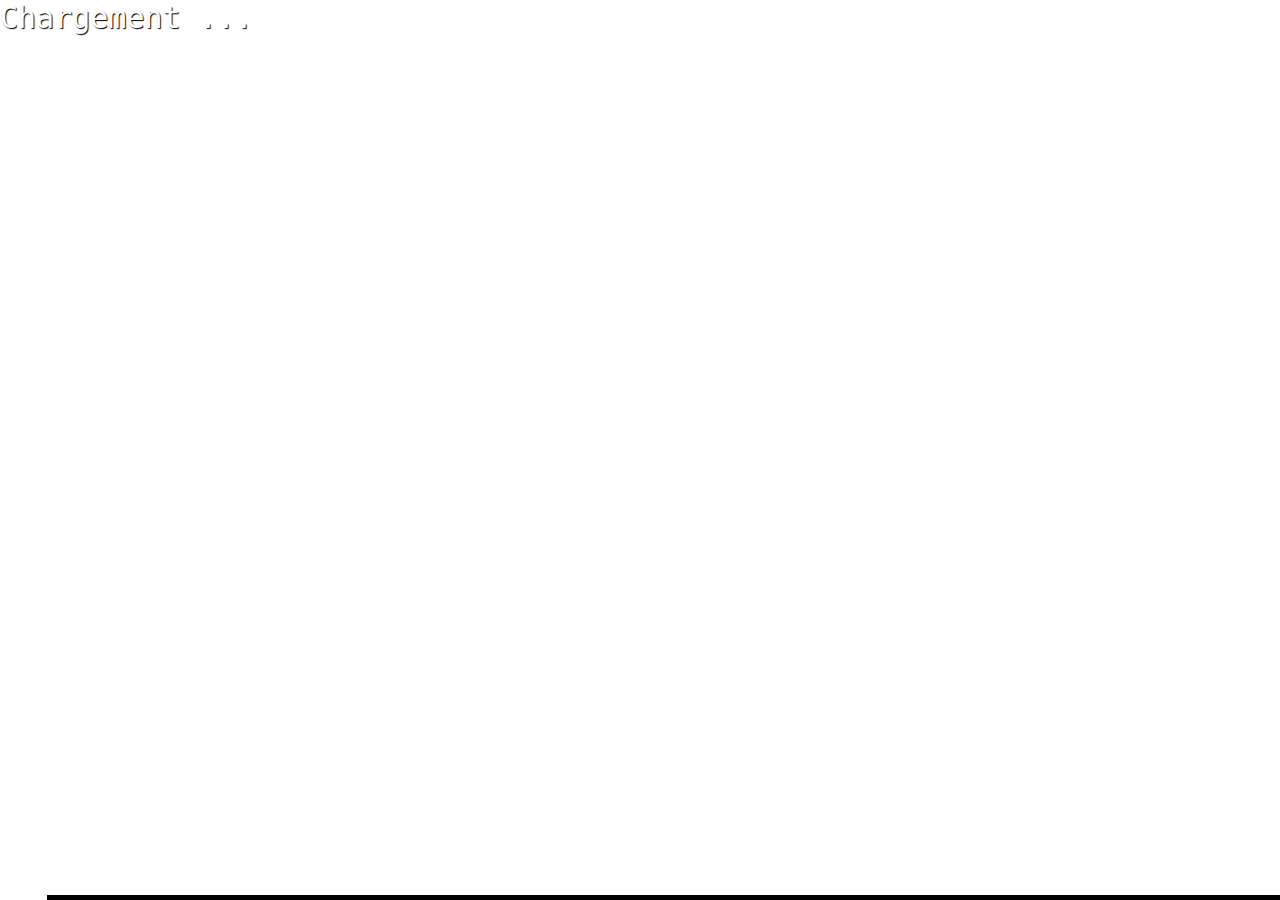
==== sobruk_loading/loading_screen.html @ 500fd875 "Update loading_screen.html" ====
<!DOCTYPE html>
<html>
<head>
	<meta charset="UTF-8">
	<title>Diaporama</title>
	<style>
		@font-face {
			font-family: 'Typewriter';
			src: url('path/to/typewriter.ttf');
		}
		body {
			background-image: url("loading.png");
			background-size: cover;
			background-position: center;
			background-repeat: no-repeat;
			background-attachment: fixed;
		}
		#loading-bar {
			position: absolute;
			bottom: 0;
			right: 0;
			height: 5px;
			width: 100%;
			background-color: black;
			border-radius: 0;
		}
		#progress-bar {
			height: 5px;
			background-color: white;
			border-radius: 0;
		}
		#loading-text {
			position: absolute;
			top: 0;
			left: 0;
			color: white;
			font-family: 'Typewriter', monospace;
			font-size: 30px;
			text-shadow: 1px 1px 1px black;
		}
	</style>
</head>
<body>
	<audio src="Mission.mp3" autoplay loop></audio>
	<div id="loading-bar">
		<div id="progress-bar"></div>
	</div>
	<div id="loading-text">Chargement ...</div>

	<script>
		var images = ["background.png", "image1.png"];
		var currentImageIndex = 0;
		var progressBar = document.getElementById("progress-bar");
		var loadingText = document.getElementById("loading-text");
		var progress = 0;
		var interval = setInterval(function() {
			progress += Math.random() * 5;
			if (progress > 100) {
				progress = 100;
				loadingText.innerHTML = "Arrivée sur le front.";
				clearInterval(interval);
				setInterval(changeImage, 60000); // Change image every 60 seconds
			}
			progressBar.style.width = progress + "%";
		}, 500);

		function changeImage() {
			currentImageIndex++;
			if (currentImageIndex >= images.length) {
				currentImageIndex = 0;
			}
			document.body.style.backgroundImage = "url('" + images[currentImageIndex] + "')";
		}
	</script>
</body>
</html>
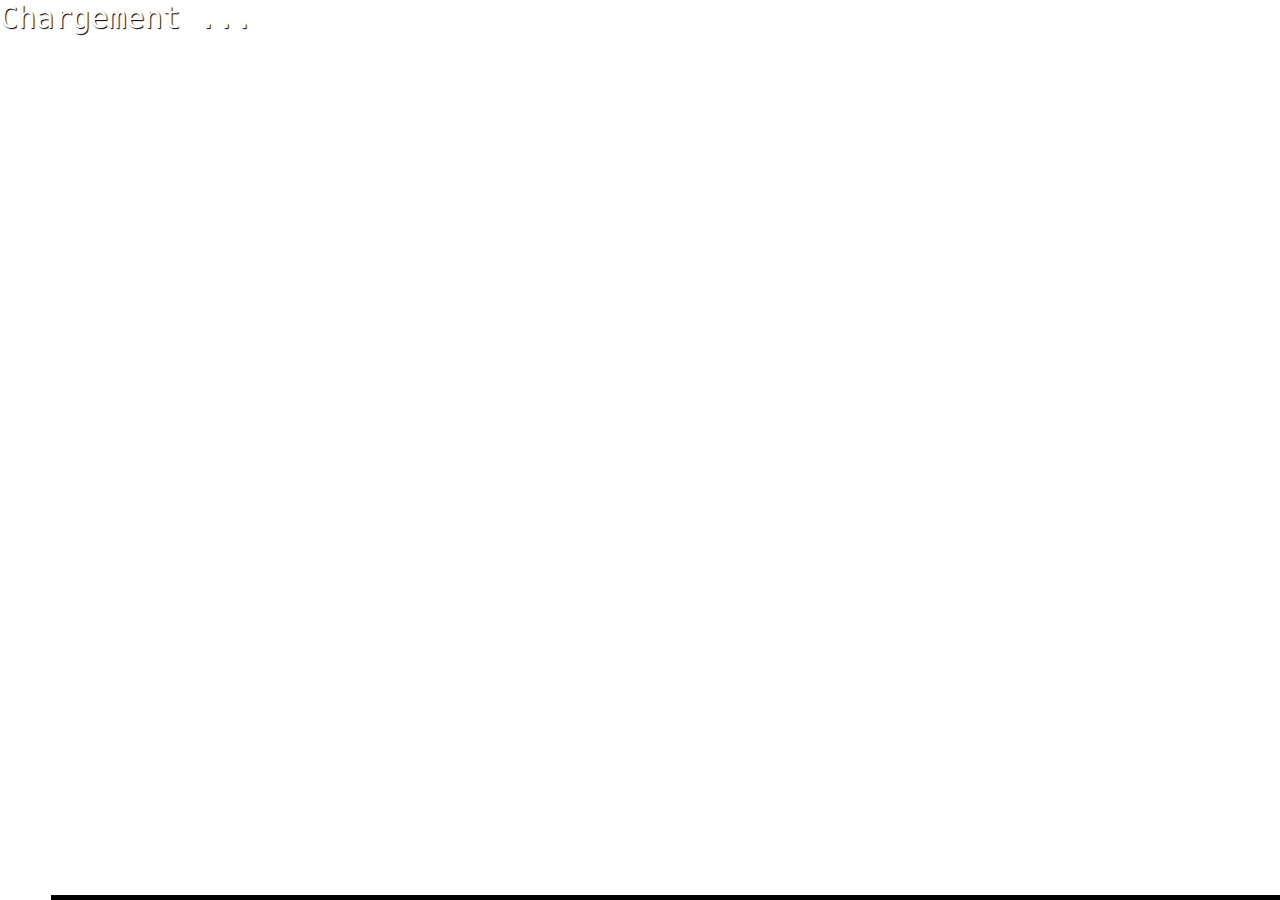
==== commit ba9416cf: "Update loading_screen.html" ====
--- a/sobruk_loading/loading_screen.html
+++ b/sobruk_loading/loading_screen.html
@@ -48,7 +48,7 @@
 	<div id="loading-text">Chargement ...</div>
 
 	<script>
-		var images = ["background.png", "image1.png"];
+		var images = ["background.png", "image1.jpg"];
 		var currentImageIndex = 0;
 		var progressBar = document.getElementById("progress-bar");
 		var loadingText = document.getElementById("loading-text");
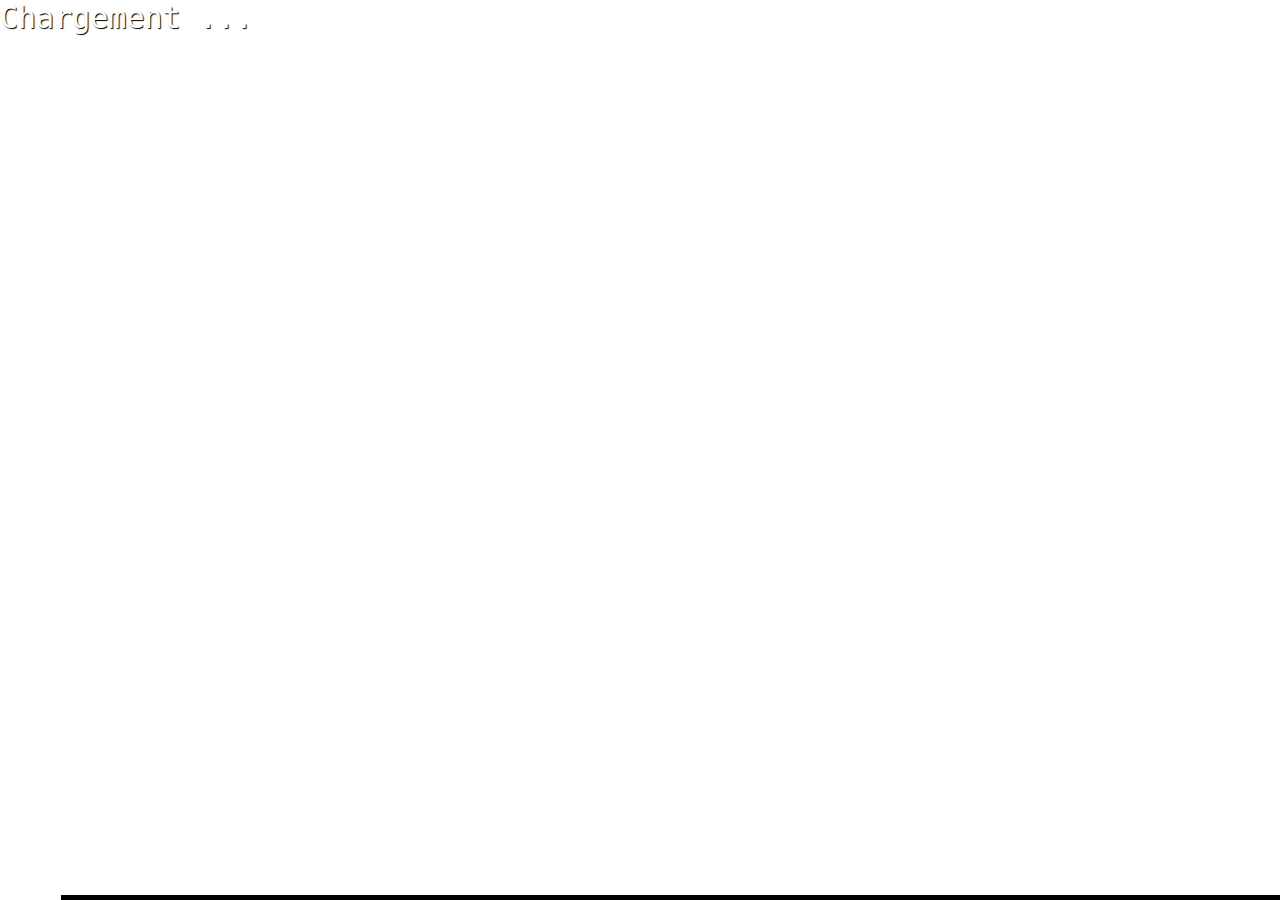
==== commit 900107b7: "Update loading_screen.html" ====
--- a/sobruk_loading/loading_screen.html
+++ b/sobruk_loading/loading_screen.html
@@ -9,7 +9,7 @@
 			src: url('path/to/typewriter.ttf');
 		}
 		body {
-			background-image: url("loading.png");
+			background-image: url("hills35.png");
 			background-size: cover;
 			background-position: center;
 			background-repeat: no-repeat;
@@ -48,7 +48,7 @@
 	<div id="loading-text">Chargement ...</div>
 
 	<script>
-		var images = ["background.png", "image1.jpg"];
+		var images = ["hills35.png"];
 		var currentImageIndex = 0;
 		var progressBar = document.getElementById("progress-bar");
 		var loadingText = document.getElementById("loading-text");
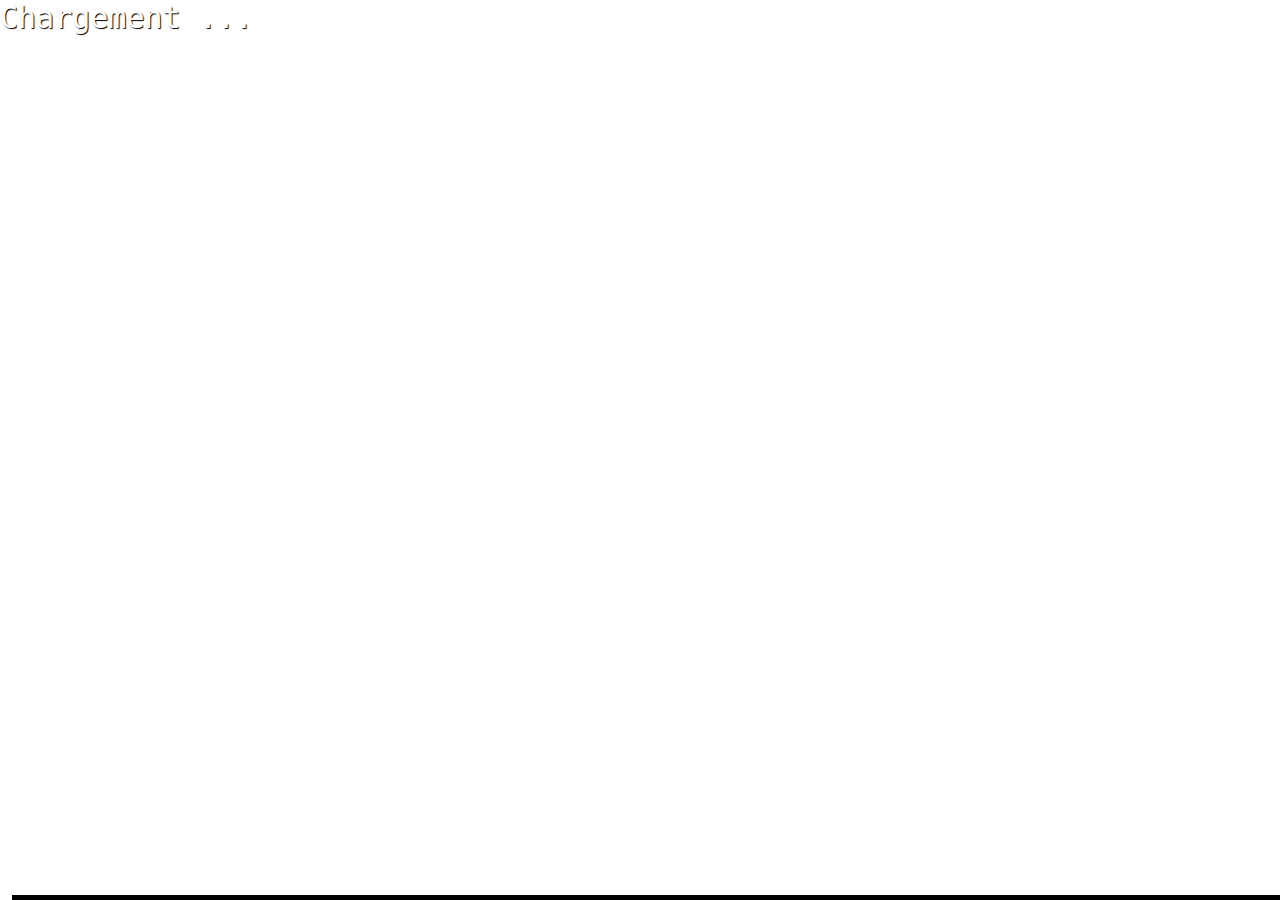
==== commit f1538131: "Update loading_screen.html" ====
--- a/sobruk_loading/loading_screen.html
+++ b/sobruk_loading/loading_screen.html
@@ -41,7 +41,7 @@
 	</style>
 </head>
 <body>
-	<audio src="Mission.mp3" autoplay loop></audio>
+	<audio src="ambient.mp3" autoplay loop></audio>
 	<div id="loading-bar">
 		<div id="progress-bar"></div>
 	</div>
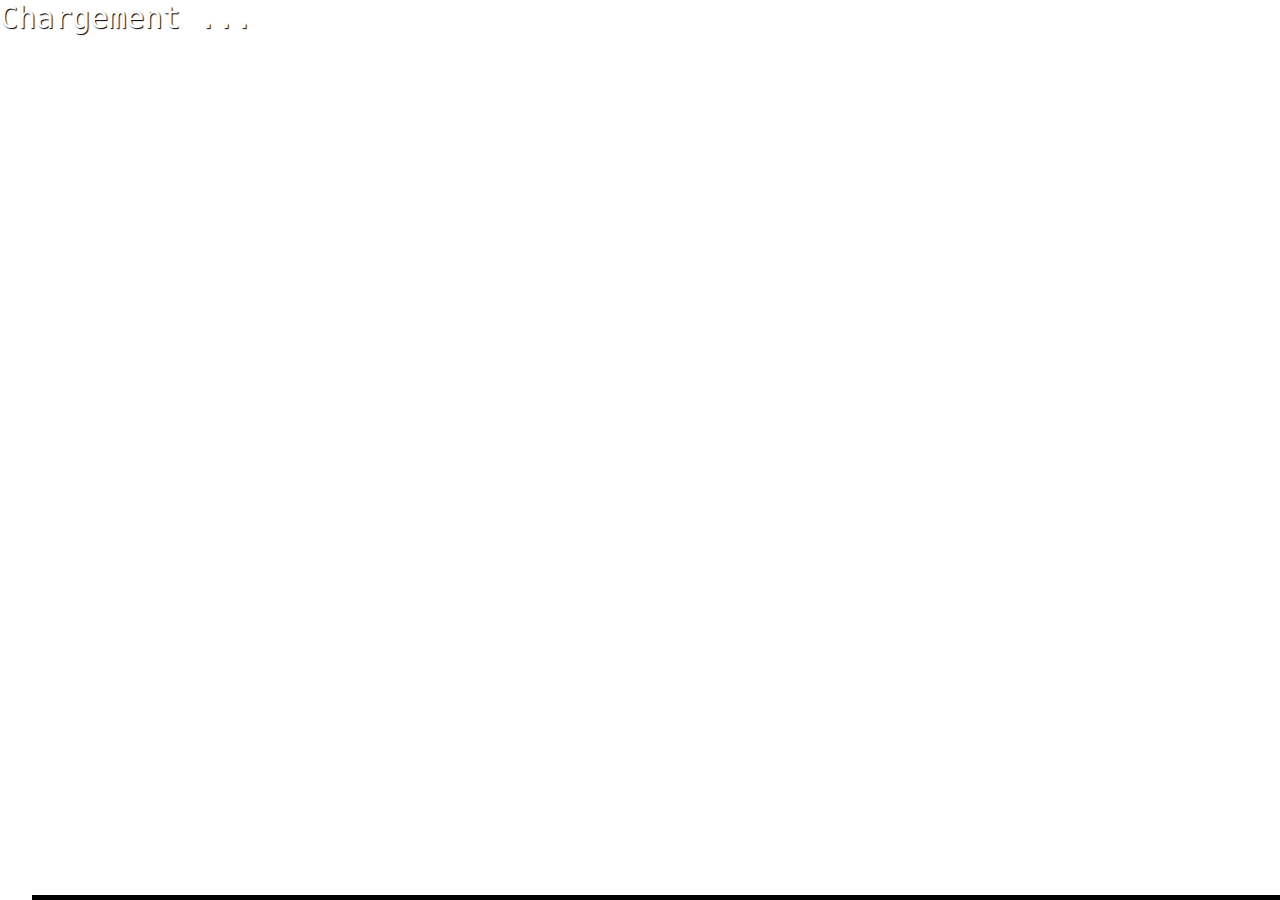
==== commit d6a228f8: "Update loading_screen.html" ====
--- a/sobruk_loading/loading_screen.html
+++ b/sobruk_loading/loading_screen.html
@@ -41,14 +41,14 @@
 	</style>
 </head>
 <body>
-	<audio src="ambient.mp3" autoplay loop></audio>
+	<audio src="Mission.mp3" autoplay loop></audio>
 	<div id="loading-bar">
 		<div id="progress-bar"></div>
 	</div>
 	<div id="loading-text">Chargement ...</div>
 
 	<script>
-		var images = ["hills35.png"];
+		var images = ["loading.png"]
 		var currentImageIndex = 0;
 		var progressBar = document.getElementById("progress-bar");
 		var loadingText = document.getElementById("loading-text");
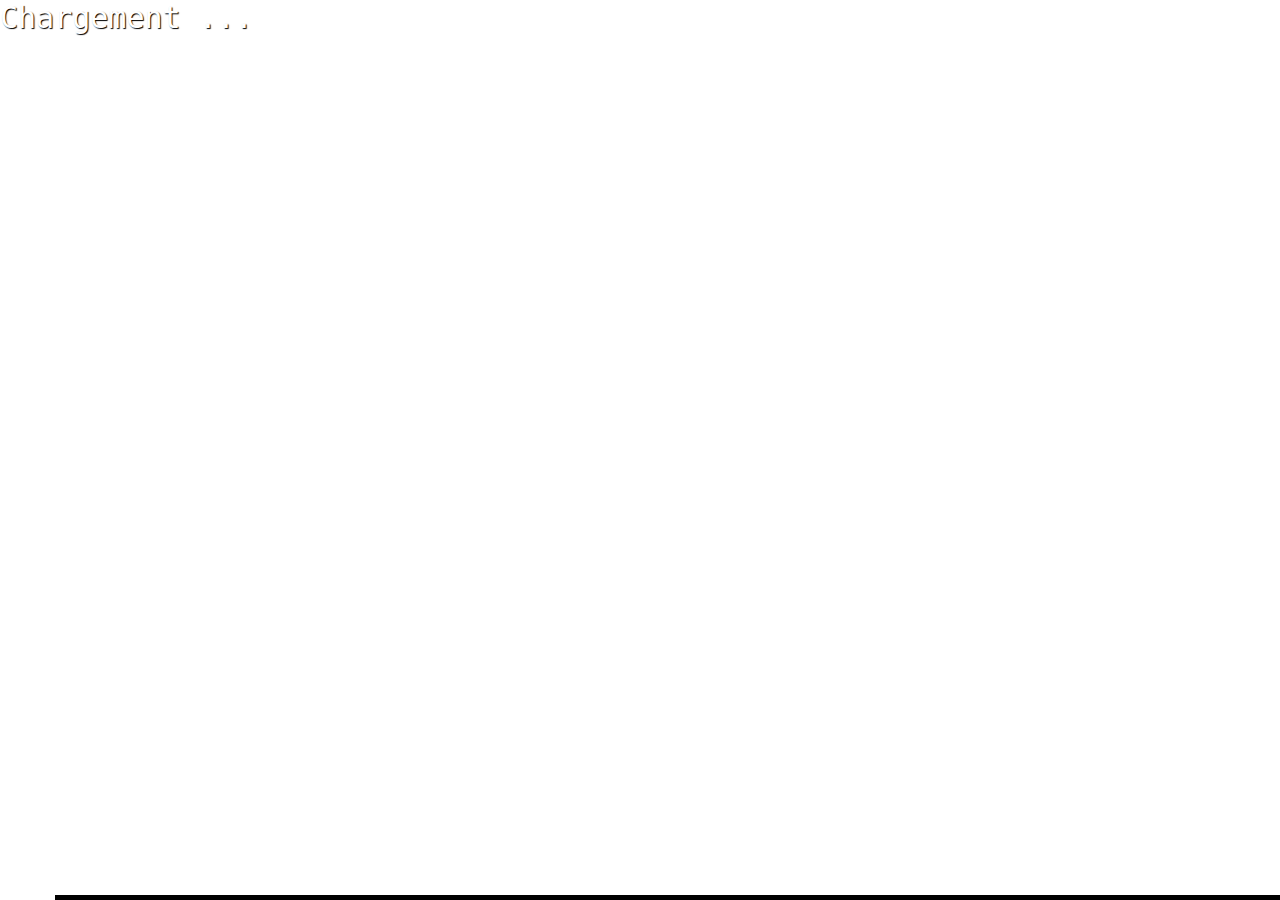
==== commit c5ef6886: "Update loading_screen.html" ====
--- a/sobruk_loading/loading_screen.html
+++ b/sobruk_loading/loading_screen.html
@@ -9,7 +9,7 @@
 			src: url('path/to/typewriter.ttf');
 		}
 		body {
-			background-image: url("hills35.png");
+			background-image: url("loading.png");
 			background-size: cover;
 			background-position: center;
 			background-repeat: no-repeat;
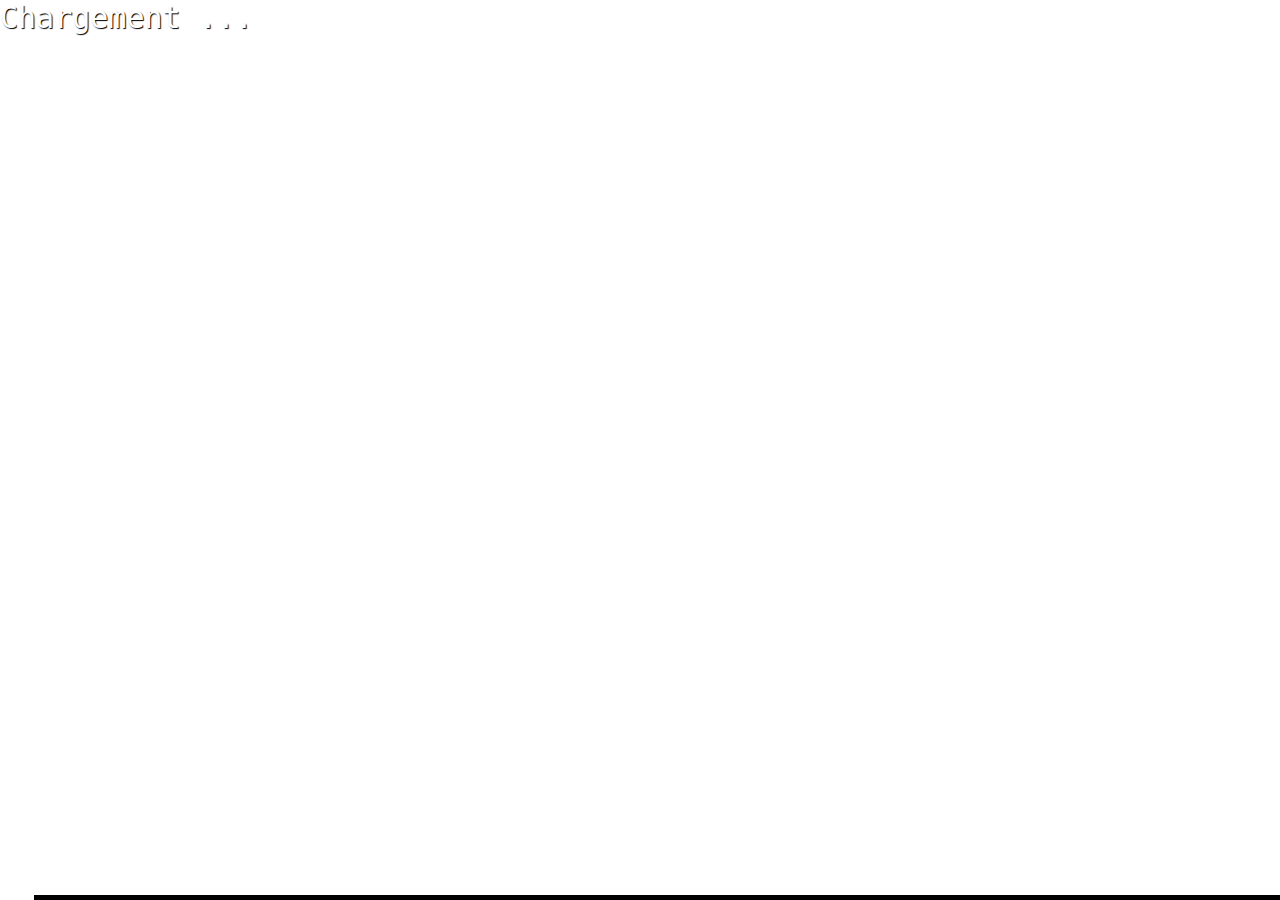
==== commit 4b364c22: "Update loading_screen.html" ====
--- a/sobruk_loading/loading_screen.html
+++ b/sobruk_loading/loading_screen.html
@@ -41,7 +41,7 @@
 	</style>
 </head>
 <body>
-	<audio src="Mission.mp3" autoplay loop></audio>
+	<audio src="background.mp3" autoplay loop></audio>
 	<div id="loading-bar">
 		<div id="progress-bar"></div>
 	</div>
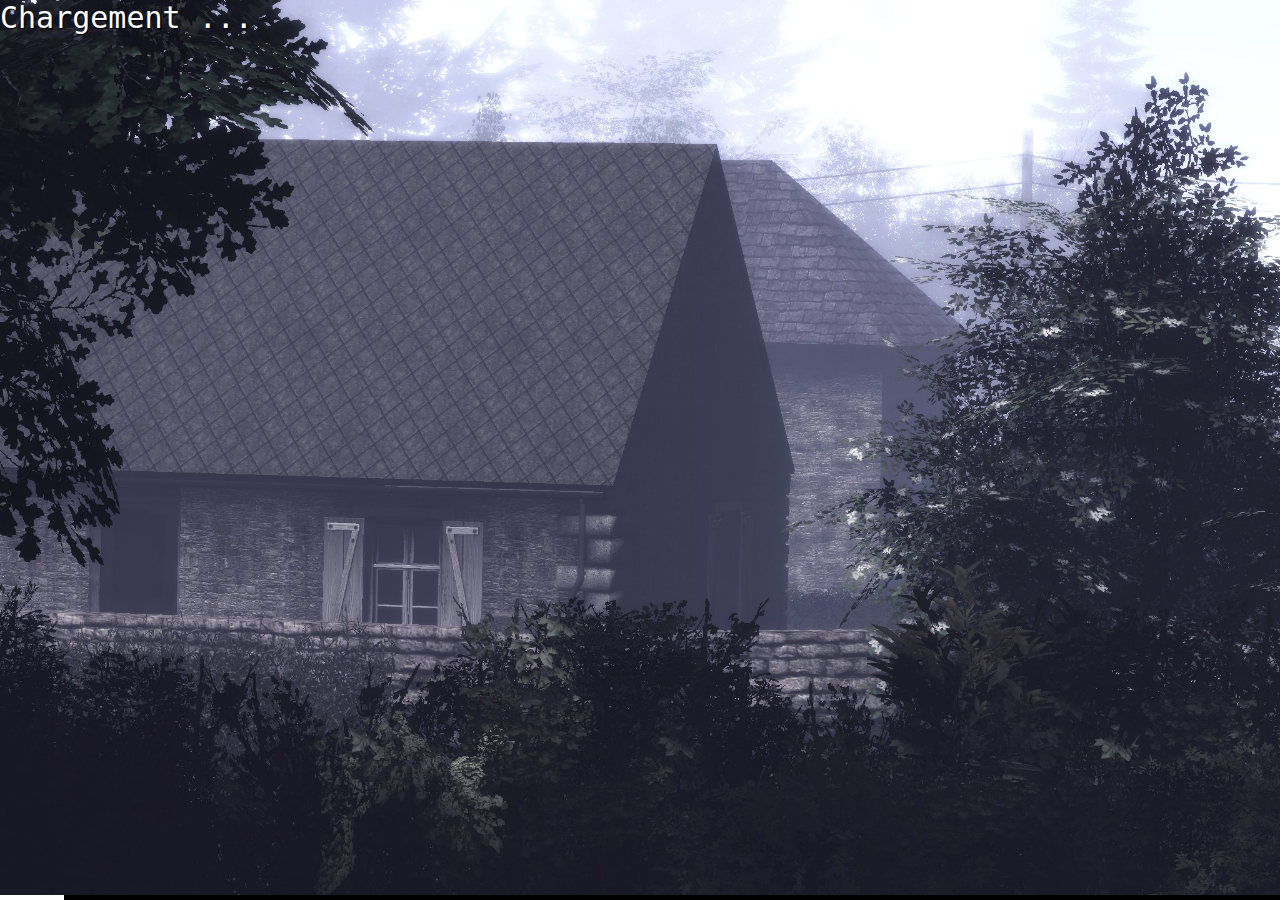
==== commit 784a5338: "Update loading_screen.html" ====
--- a/sobruk_loading/loading_screen.html
+++ b/sobruk_loading/loading_screen.html
@@ -9,7 +9,7 @@
 			src: url('path/to/typewriter.ttf');
 		}
 		body {
-			background-image: url("loading.png");
+			background-image: url("loading.jpg");
 			background-size: cover;
 			background-position: center;
 			background-repeat: no-repeat;
